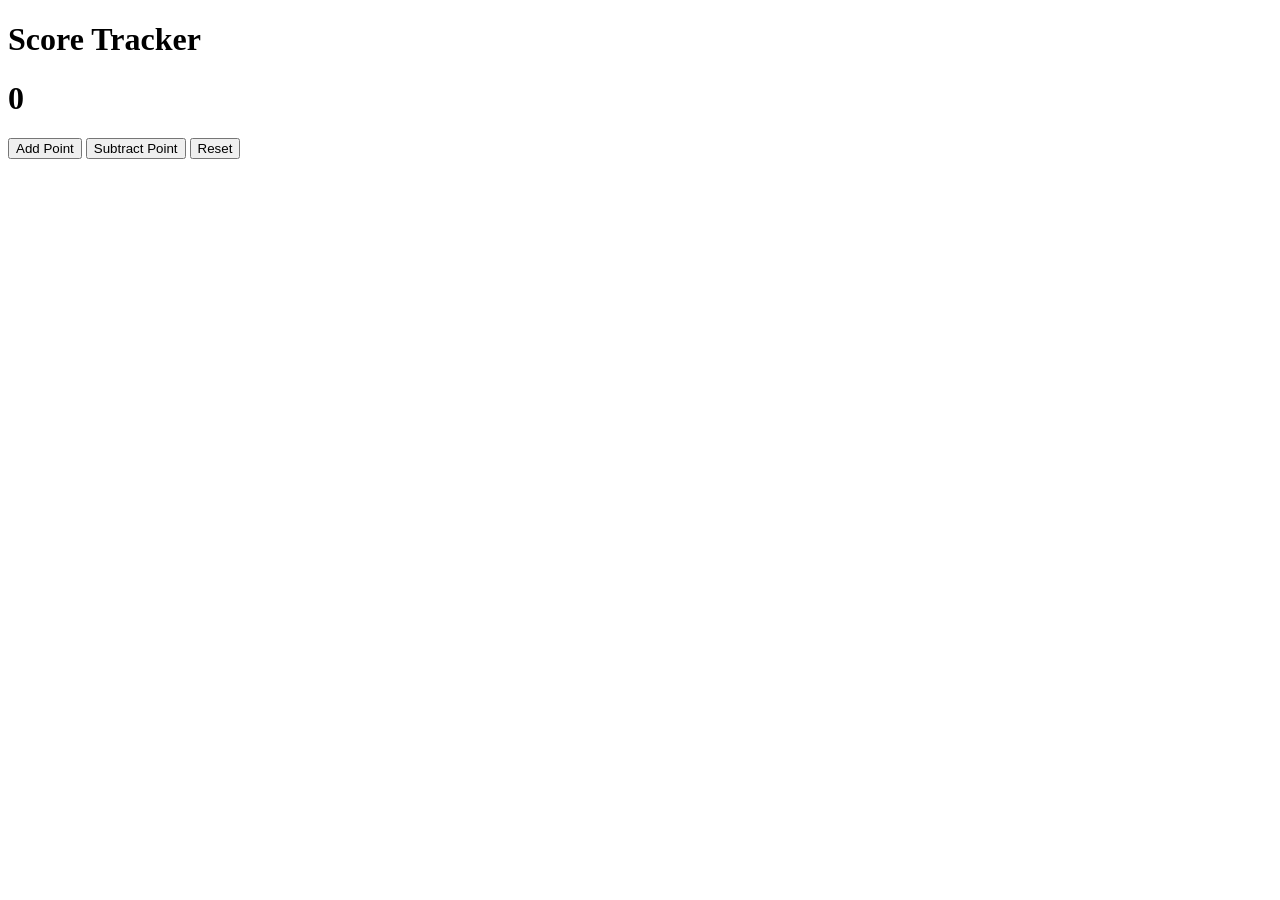
==== indexHtml.html @ a362b99d "Update everything or push everything I change Commit 2: Initialize Score Variables  Commit 3: Impl" ====
<!DOCTYPE html>
<html lang="en">
<head>
    <meta charset="UTF-8">
    <meta name="viewport" content="width=device-width, initial-scale=1.0">
    <title>Score Tracker</title>
    <script src="script.js" defer></script>
</head>

<body>
    <h1>Score Tracker</h1>

    <h1 id="display">0</h1>

    <button id="AddScore">Add Point</button>

    <button id="SubtractScore">Subtract Point</button>

    <button id="resetScore">Reset</button>
   
    
</body>
</html>
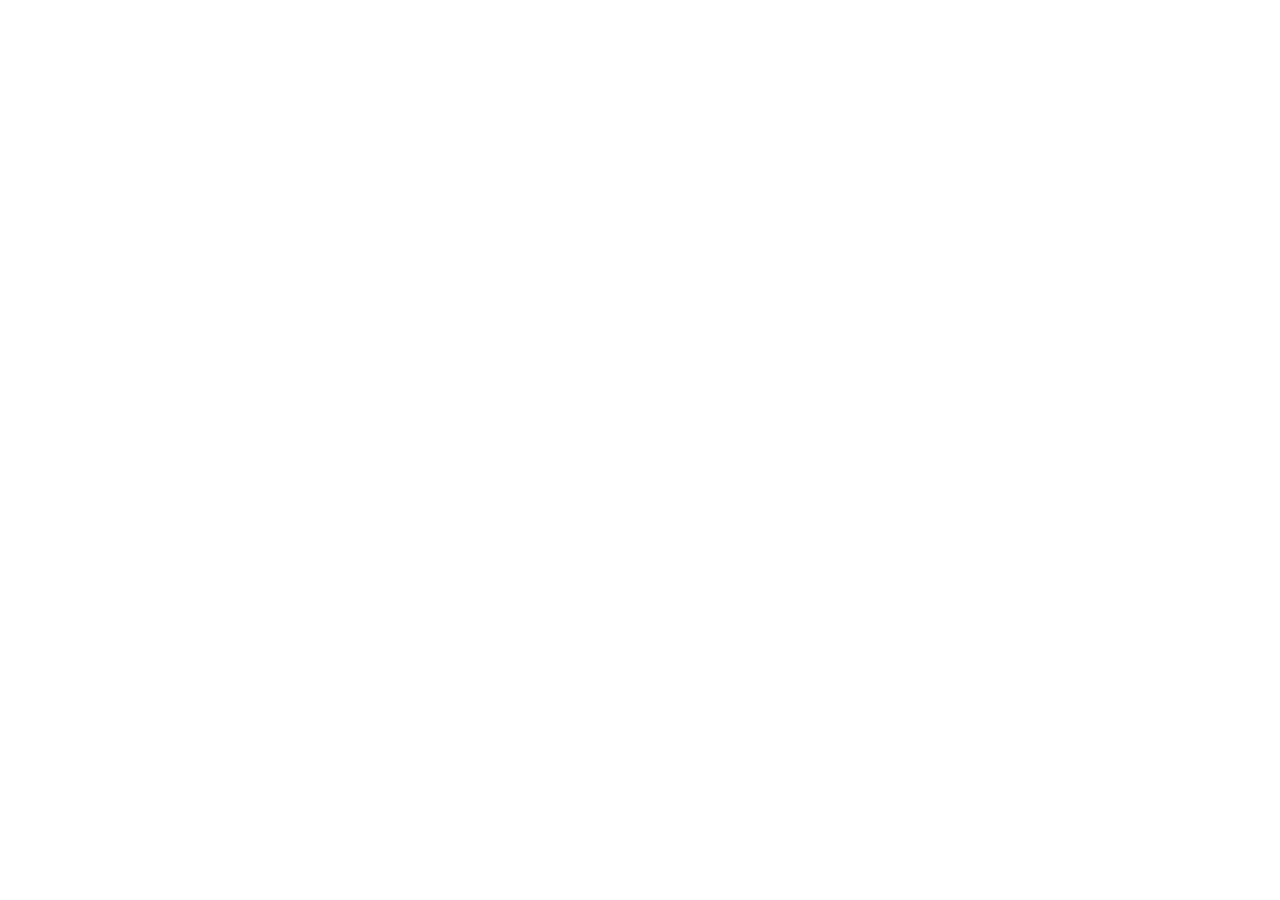
==== commit 274f42a2: "Add PHP code" ====
--- a/indexHtml.html
+++ b/indexHtml.html
@@ -1,23 +1,18 @@
-<!DOCTYPE html>
-<html lang="en">
-<head>
-    <meta charset="UTF-8">
-    <meta name="viewport" content="width=device-width, initial-scale=1.0">
-    <title>Score Tracker</title>
-    <script src="script.js" defer></script>
-</head>
-
-<body>
-    <h1>Score Tracker</h1>
-
-    <h1 id="display">0</h1>
-
-    <button id="AddScore">Add Point</button>
-
-    <button id="SubtractScore">Subtract Point</button>
-
-    <button id="resetScore">Reset</button>
-   
-    
-</body>
+<!DOCTYPE html>
+<html>
+<head>
+    <meta charset="UTF-8">
+    <meta name="viewport" content="width=device-width, initial-scale=1.0">
+    <title>Student Registration</title>
+    <link rel="stylesheet" href="style.css">
+    
+</head>
+
+<body>
+
+    <div id="profile-container"></div>
+
+    <script src="script.js"></script>
+
+</body>
 </html>
--- a/style.css
+++ b/style.css
@@ -0,0 +1,30 @@
+body {
+    font-family: Arial, sans-serif;
+    margin: 20px;
+}
+
+h1 {
+    text-align: center;
+}
+
+button {
+    padding: 10px;
+    margin-bottom: 15px;
+    cursor: pointer;
+}
+
+table {
+    width: 100%;
+    border-collapse: collapse;
+}
+
+th,
+td {
+    border: 1px solid black;
+    padding: 8px;
+    text-align: left;
+}
+
+th {
+    background-color: #eeeeee;
+}
